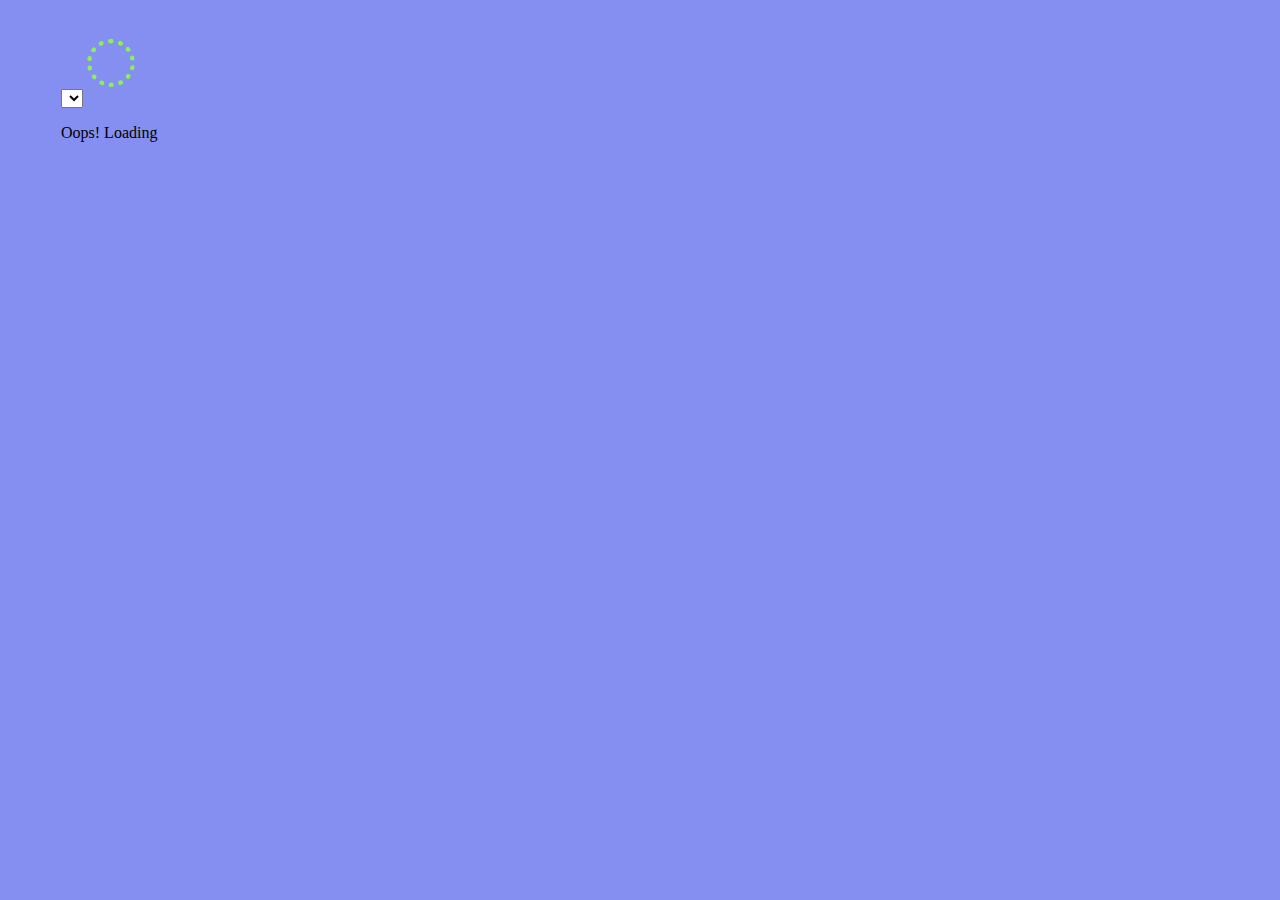
==== src/index.html @ ae5c24eb "g" ====
<!DOCTYPE html>
<html lang="en">
  <head>
    <meta charset="UTF-8" />
    <meta name="viewport" content="width=device-width, initial-scale=1.0" />
    <title>Homework 10</title>
    <link rel="stylesheet" href="/src/style.css" />
    <script src="/src/index.js" type="module"></script>
  </head>
  <body>
    <div class="container">
      <select id="single" class="breed-select "></select>
      <p class="loader "></p>
      <p class="error ">
        Oops! Loading 
      </p>
      <div class="cat-info">
        <div class="cat-info-pict"></div>
        <div class="cat-info-desc"></div>
      </div>
    </div>
  </body>
</html>
---- src/style.css ----
@import '~node_modules/modern-normalize/modern-normalize.css';

body {
  background-color: #848ff1;
}

img {
  display: block;
  max-width: 100%;
  height: auto;
}

.container {
  padding: 15px;
  max-width: 428px;
  margin-left: auto;
  margin-right: auto;
}

@media screen and (min-width: 768px) {
  .container {
    max-width: 768px;
  }
}

@media screen and (min-width: 1200px) {
  .container {
    max-width: 1158px;
  }
}

.loader {
  width: 48px;
  height: 48px;
  border: 5px dotted #8bf051;
  border-radius: 50%;
  display: inline-block;
  position: relative;
  box-sizing: border-box;
  animation: rotation 2s linear infinite;
}

@keyframes rotation {
  0% {
    transform: rotate(0deg);
  }
  100% {
    transform: rotate(360deg);
  }
}

.unvisible {
  display: none;
}

.cat-info-desc-desc,
.cat-info-desc-temp {
  line-height: 150%;
}

.cat-info {
  margin-top: 25px;
  margin-bottom: 25px;
  display: flex;
  flex-direction: column;
  gap: 15px;
}

@media screen and (min-width: 768px) {
  .cat-info {
    flex-direction: row;
  }
}
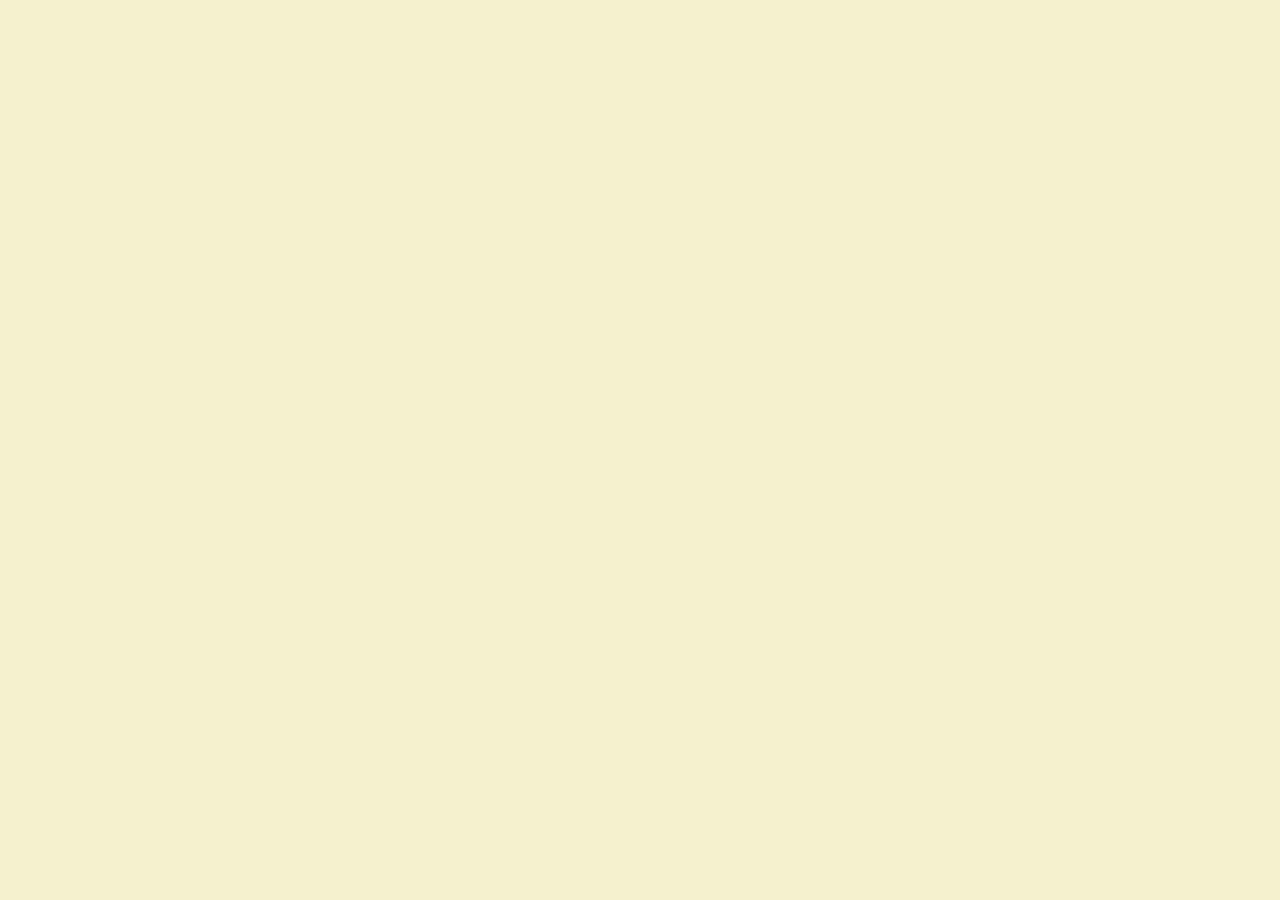
==== commit 601c4a0f: "j" ====
--- a/src/index.html
+++ b/src/index.html
@@ -9,10 +9,10 @@
   </head>
   <body>
     <div class="container">
-      <select id="single" class="breed-select "></select>
-      <p class="loader "></p>
-      <p class="error ">
-        Oops! Loading 
+      <select id="single" class="breed-select unvisible"></select>
+      <p class="loader unvisible"></p>
+      <p class="error unvisible">
+        Oops! Something went wrong! Try reloading the page!
       </p>
       <div class="cat-info">
         <div class="cat-info-pict"></div>
--- a/src/style.css
+++ b/src/style.css
@@ -1,7 +1,7 @@
 @import '~node_modules/modern-normalize/modern-normalize.css';
 
 body {
-  background-color: #848ff1;
+  background-color: #f5f0ce;
 }
 
 img {
@@ -32,7 +32,7 @@
 .loader {
   width: 48px;
   height: 48px;
-  border: 5px dotted #8bf051;
+  border: 5px dotted #2596be;
   border-radius: 50%;
   display: inline-block;
   position: relative;
